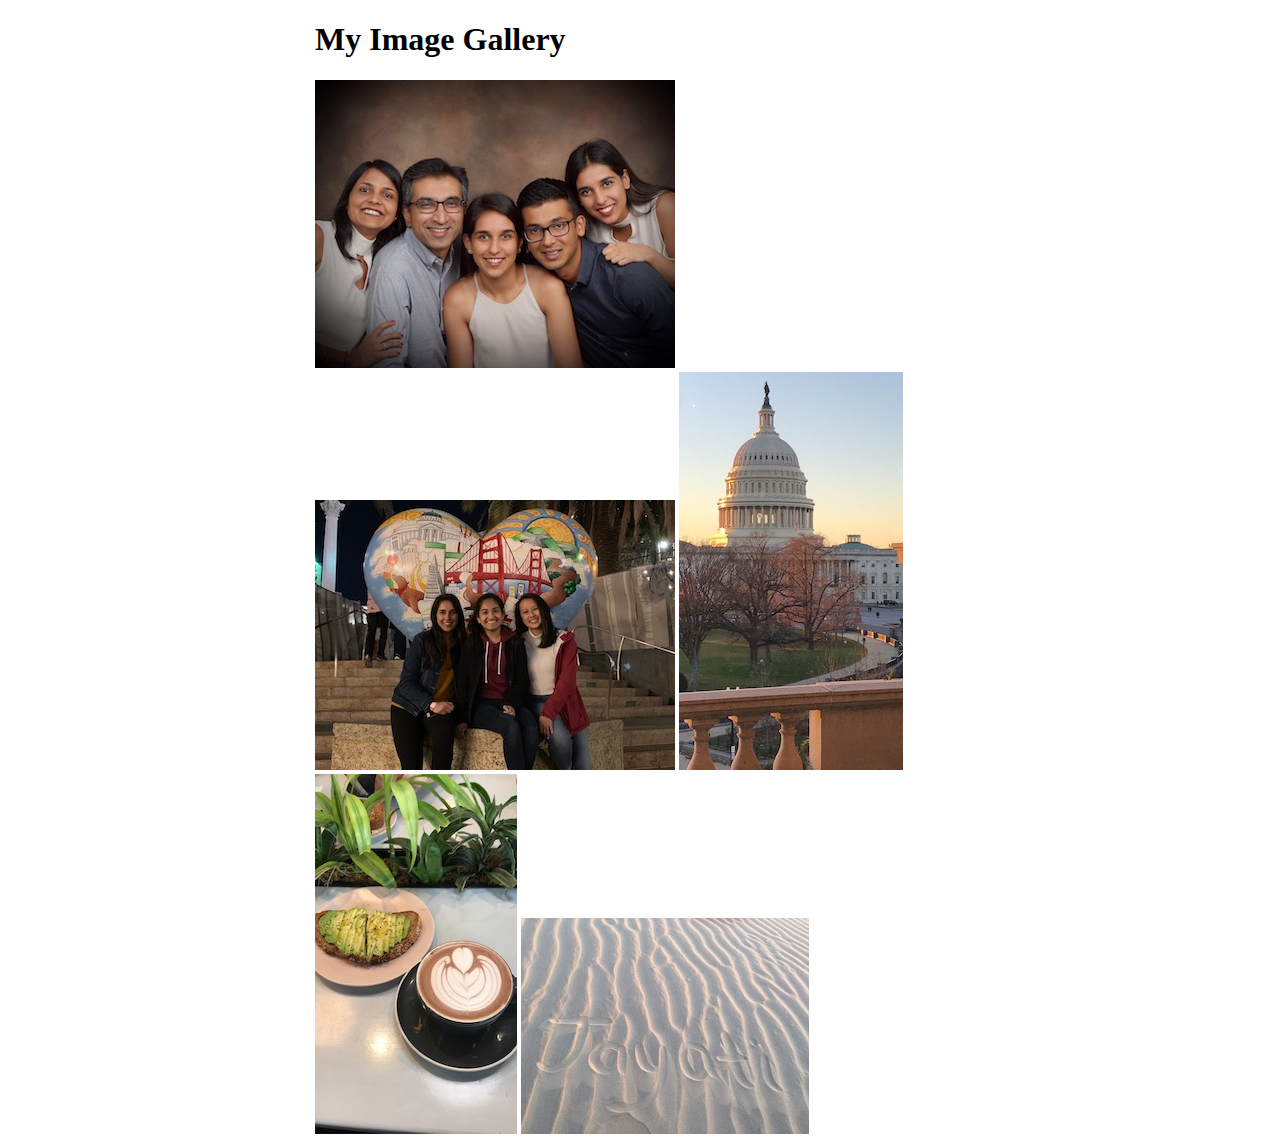
==== portfolio/src/main/webapp/image.html @ 7d088fa9 "Add images and information about me to main page and modify greeting container to quote container" ====
<!DOCTYPE html>
<html>
  <head>
    <meta charset="UTF-8">
    <title>My Image Gallery</title>
    <link rel="stylesheet" href="style.css">
  </head>
  <body>
    <div id="content">
      <h1>My Image Gallery</h1>
        <a href="images/images-1.JPG"><img src="images/images-1.JPG"/></a>
        <a href="images/images-2.JPEG"><img src="images/images-2.JPEG"/></a>
        <a href="images/images-3.JPG"><img src="images/images-3.JPG"/></a>
        <a href="images/images-4.JPG"><img src="images/images-4.JPG"/></a>
        <a href="images/images-5.JPG"><img src="images/images-5.JPG"/></a>
    </div>
  </body>
</html>
---- portfolio/src/main/webapp/style.css ----
#content {
  margin-left: auto;
  margin-right: auto;
  width: 650px;
}

#quote-container {
  margin-top: 20px;
}
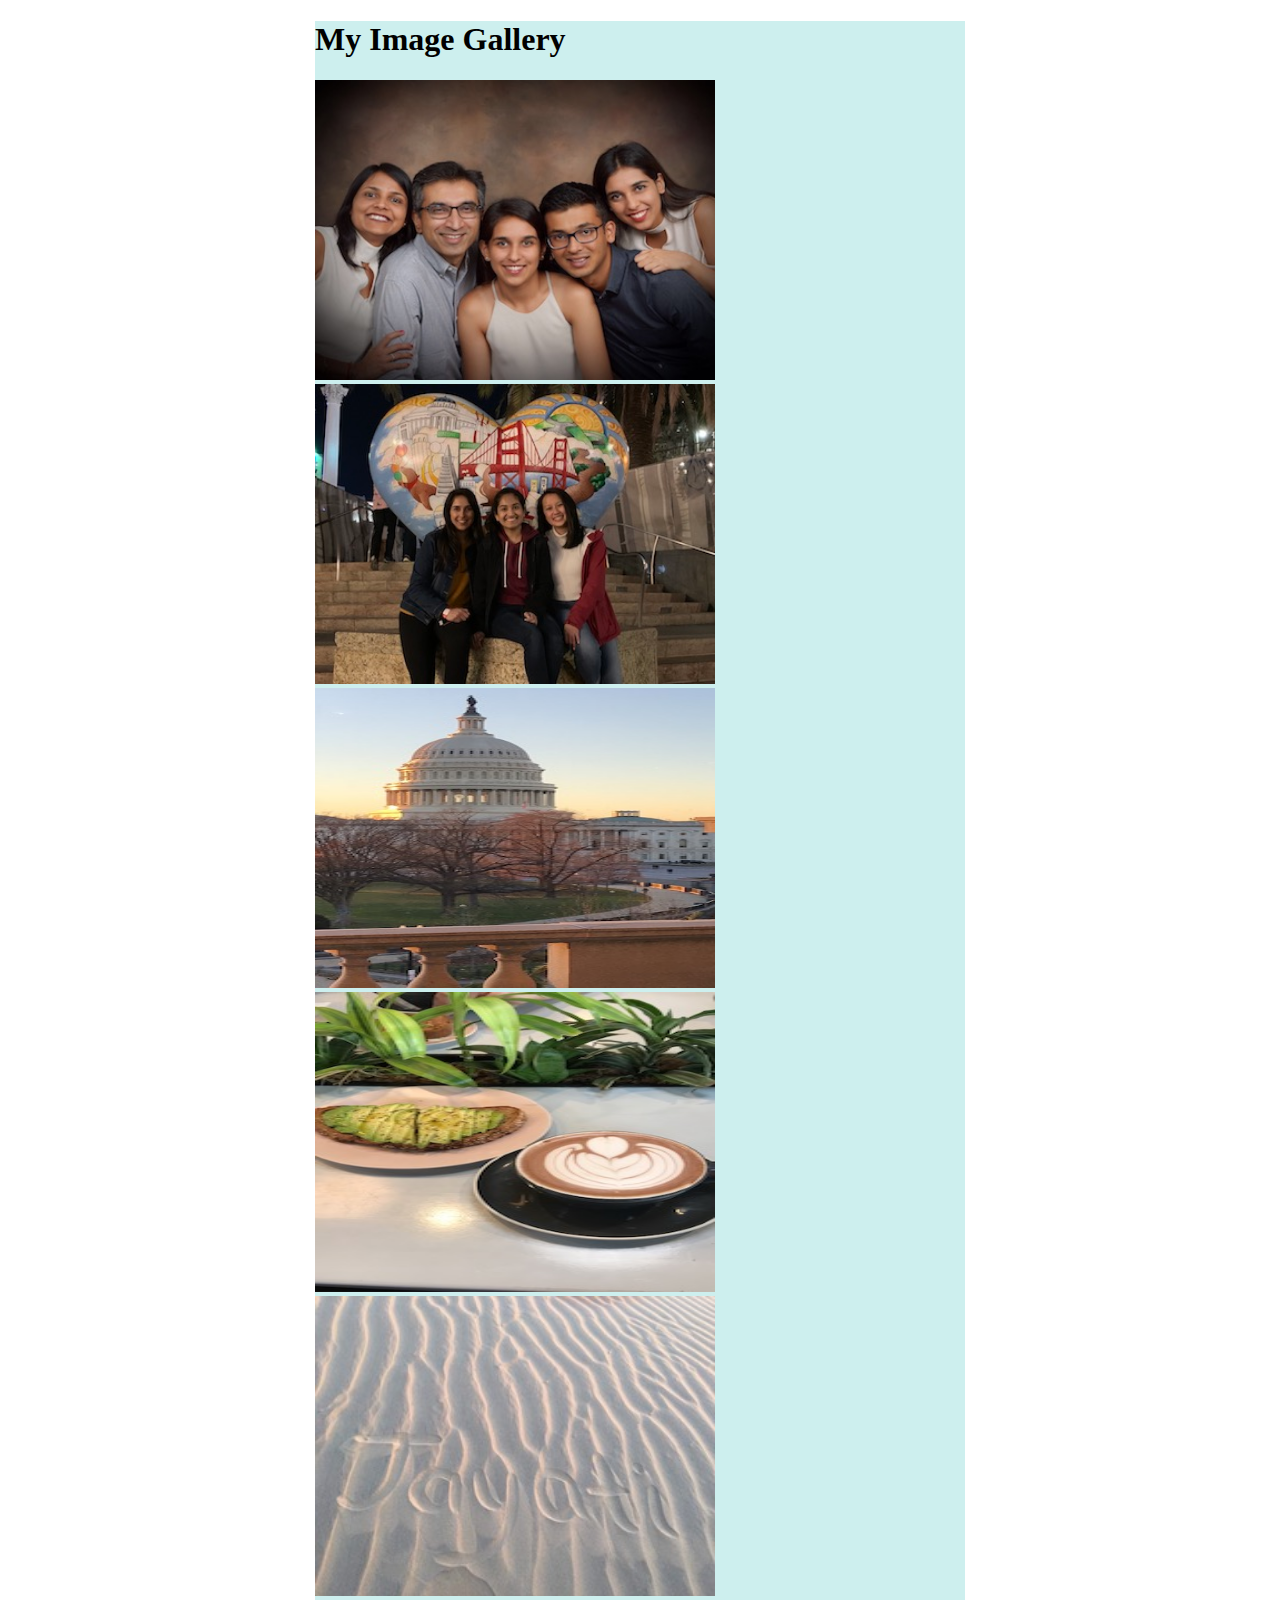
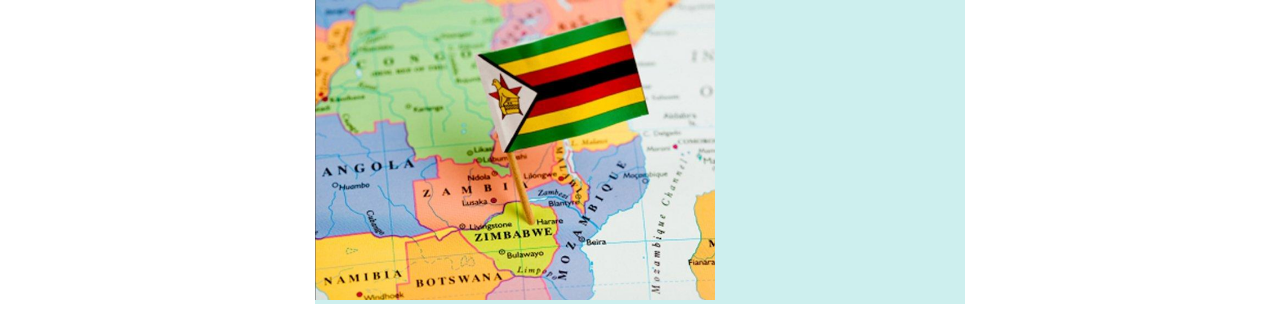
==== commit a9ff93b3: "Change background color of mainpage, add pictures to gallery, add linkedin profile link, and add mor" ====
--- a/portfolio/src/main/webapp/image.html
+++ b/portfolio/src/main/webapp/image.html
@@ -8,11 +8,12 @@
   <body>
     <div id="content">
       <h1>My Image Gallery</h1>
-        <a href="images/images-1.JPG"><img src="images/images-1.JPG"/></a>
-        <a href="images/images-2.JPEG"><img src="images/images-2.JPEG"/></a>
-        <a href="images/images-3.JPG"><img src="images/images-3.JPG"/></a>
-        <a href="images/images-4.JPG"><img src="images/images-4.JPG"/></a>
-        <a href="images/images-5.JPG"><img src="images/images-5.JPG"/></a>
+        <a href="images/images-1.JPG"><img src="images/images-1.JPG" width=400 height=300/></a>
+        <a href="images/images-2.JPEG"><img src="images/images-2.JPEG" width=400 height=300/></a>
+        <a href="images/images-3.JPG"><img src="images/images-3.JPG" width=400 height=300/></a>
+        <a href="images/images-4.JPG"><img src="images/images-4.JPG" width=400 height=300/></a>
+        <a href="images/images-5.JPG"><img src="images/images-5.JPG" width=400 height=300/></a>
+        <a href="images/image-2.png" ><img src="images/image-2.png" width=400 height=300/></a>
     </div>
   </body>
 </html>--- a/portfolio/src/main/webapp/style.css
+++ b/portfolio/src/main/webapp/style.css
@@ -2,6 +2,7 @@
   margin-left: auto;
   margin-right: auto;
   width: 650px;
+  background: #CDEFEE;
 }
 
 #quote-container {
